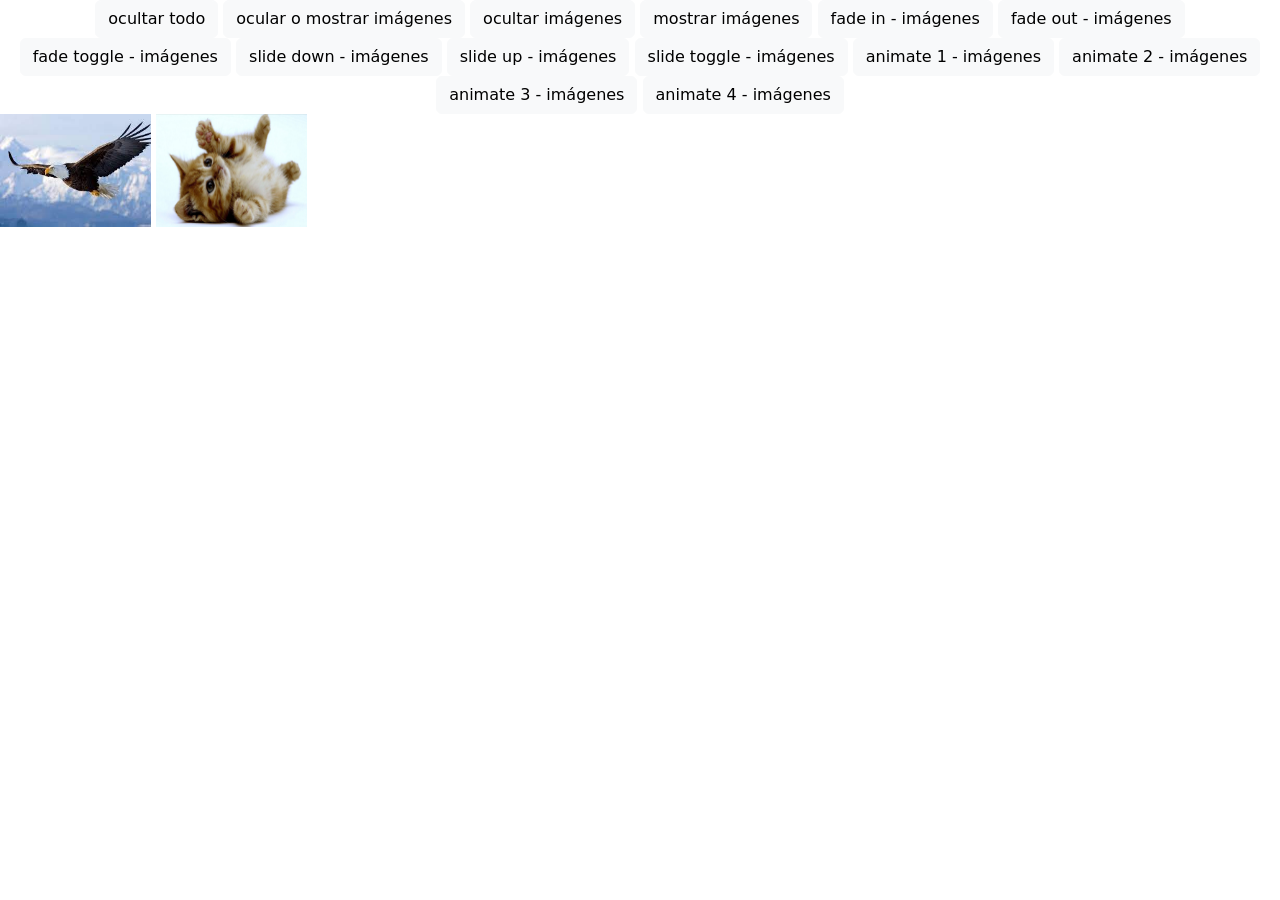
==== muestras.html @ f48853e1 "Add files via upload" ====
<!DOCTYPE html>
<html lang="en">
    <head>
        <meta charset="UTF-8">
        <script src="jquery-3.6.0.js"></script>
        <script type="text/javascript" src="muestras.js"></script>
        <link rel="stylesheet" href="muestras.css">
        <link href="https://cdn.jsdelivr.net/npm/bootstrap@5.1.0/dist/css/bootstrap.min.css" rel="stylesheet" integrity="sha384-KyZXEAg3QhqLMpG8r+8fhAXLRk2vvoC2f3B09zVXn8CA5QIVfZOJ3BCsw2P0p/We" crossorigin="anonymous">
        <script src="https://cdn.jsdelivr.net/npm/bootstrap@5.1.0/dist/js/bootstrap.bundle.min.js" integrity="sha384-U1DAWAznBHeqEIlVSCgzq+c9gqGAJn5c/t99JyeKa9xxaYpSvHU5awsuZVVFIhvj" crossorigin="anonymous"></script>

        <title>Title</title>
    </head>
    <body>

        <div>

            <button id="boton1" class="btn btn-light"> ocultar todo </button>
            
            <button id="boton2" class="btn btn-light"> ocular o mostrar imágenes </button>
            <button id="boton3" class="btn btn-light"> ocultar imágenes </button>
            <button id="boton4" class="btn btn-light"> mostrar imágenes </button>
            <button id="boton5" class="btn btn-light"> fade in - imágenes </button>
            <button id="boton6" class="btn btn-light"> fade out - imágenes </button>
            <button id="boton7" class="btn btn-light"> fade toggle - imágenes </button>
            <button id="boton8" class="btn btn-light"> slide down - imágenes </button>
            <button id="boton9" class="btn btn-light"> slide up - imágenes </button>
            <button id="boton10" class="btn btn-light"> slide toggle - imágenes </button>
            <button id="boton11" class="btn btn-light"> animate 1 - imágenes </button>
            <button id="boton12" class="btn btn-light"> animate 2 - imágenes </button>
            <button id="boton13" class="btn btn-light"> animate 3 - imágenes </button>
            <button id="boton14" class="btn btn-light"> animate 4 - imágenes </button>
        </div>

        <img id="aguila" src="aguila.jpeg">
        <img src="gatito.png">


    </body>
</html>
---- muestras.css ----
img {
    width: 4cm;
    height: 3cm;
}
div {
    text-align: center;
}
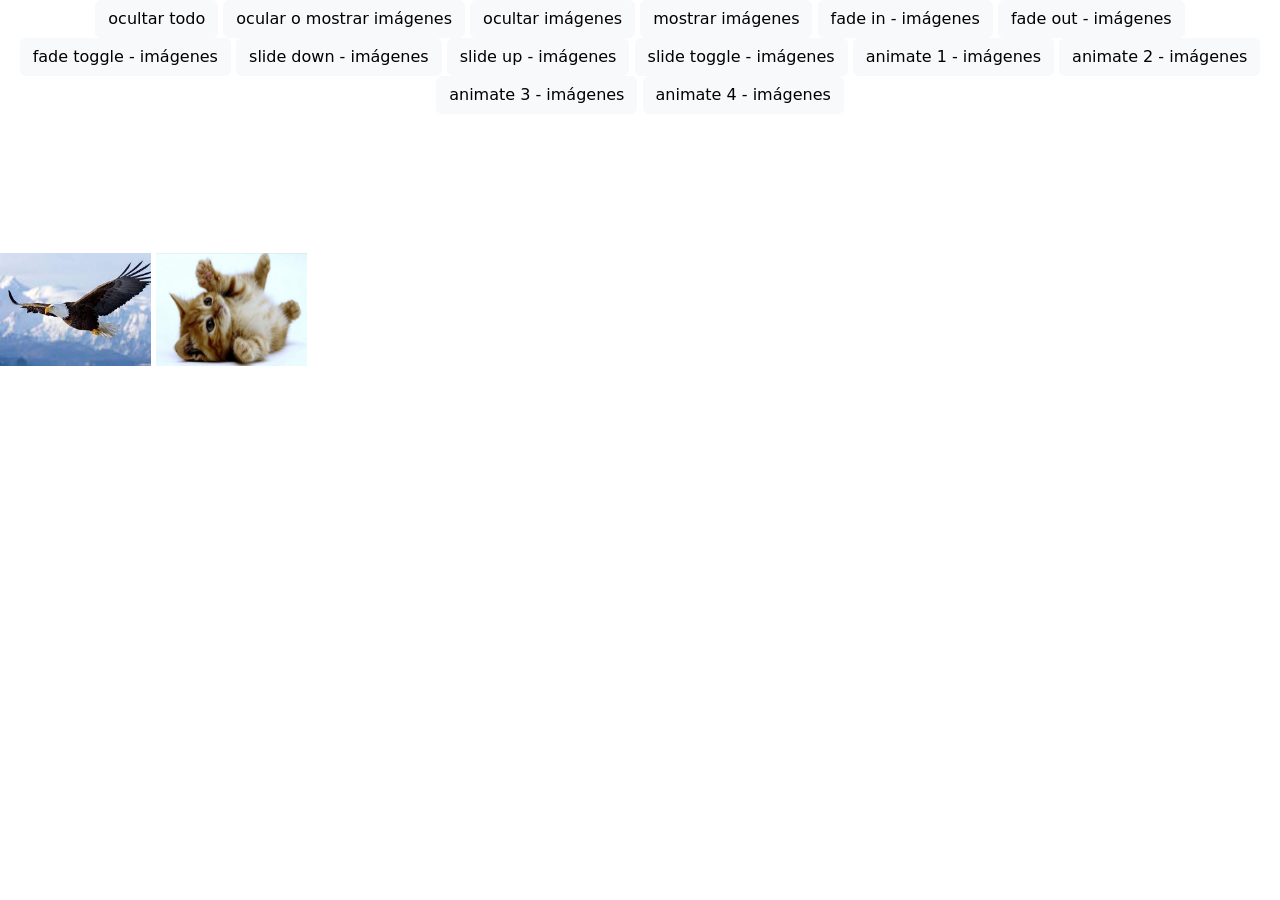
==== commit 674bca32: "Update muestras.html" ====
--- a/muestras.html
+++ b/muestras.html
@@ -33,7 +33,10 @@
 
         <img id="aguila" src="aguila.jpeg">
         <img src="gatito.png">
+        
+        <iframe src="https://nadianoe.github.io/labo/marzo2022/Main.java" height="200" width="700" title="Iframe Example"></iframe> 
+ 
 
 
     </body>
-</html>+</html>
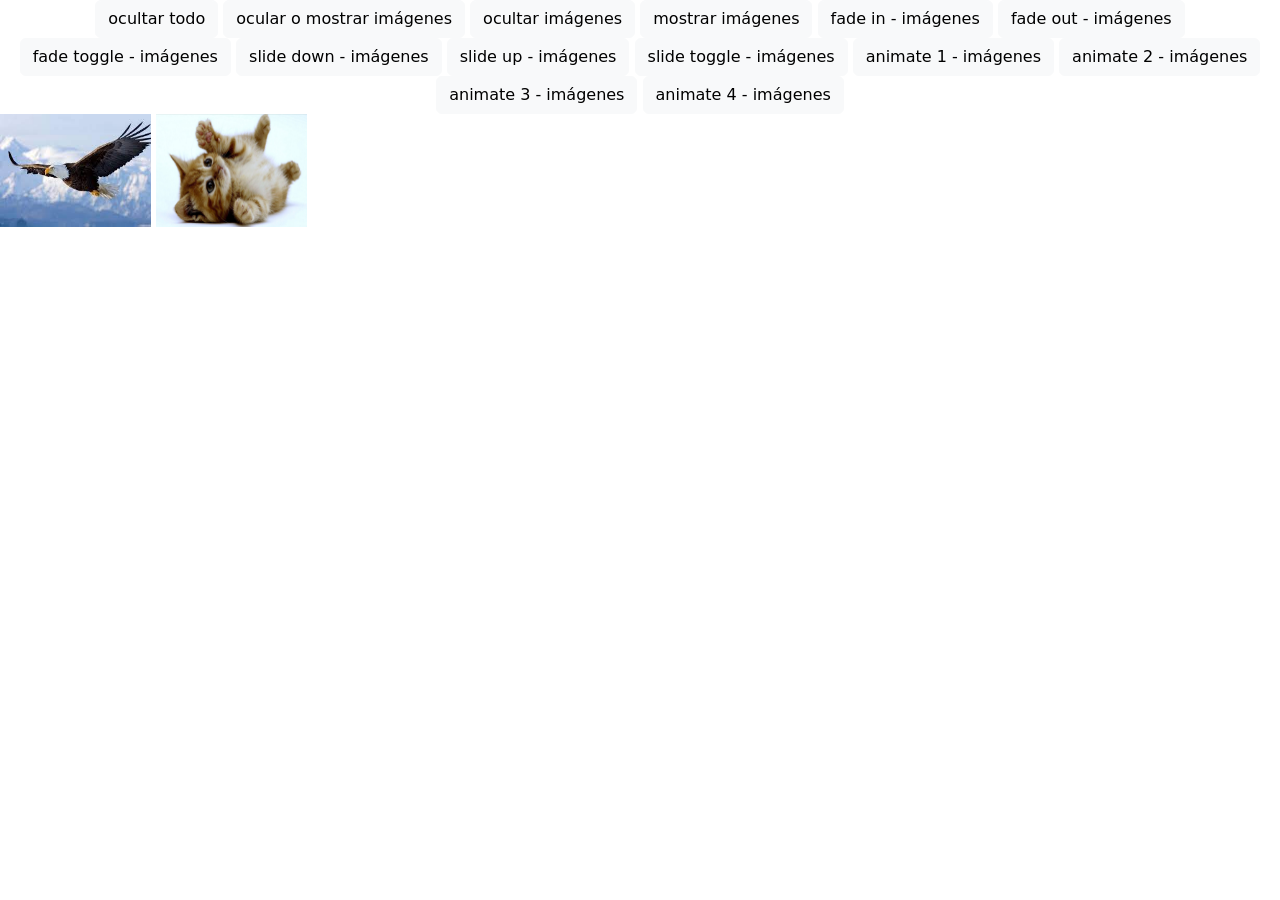
==== commit 885b7d31: "Update muestras.html" ====
--- a/muestras.html
+++ b/muestras.html
@@ -34,6 +34,8 @@
         <img id="aguila" src="aguila.jpeg">
         <img src="gatito.png">
         
+        <br>
+        
         <iframe src="https://nadianoe.github.io/labo/marzo2022/Main.java" height="200" width="700" title="Iframe Example"></iframe> 
  
 
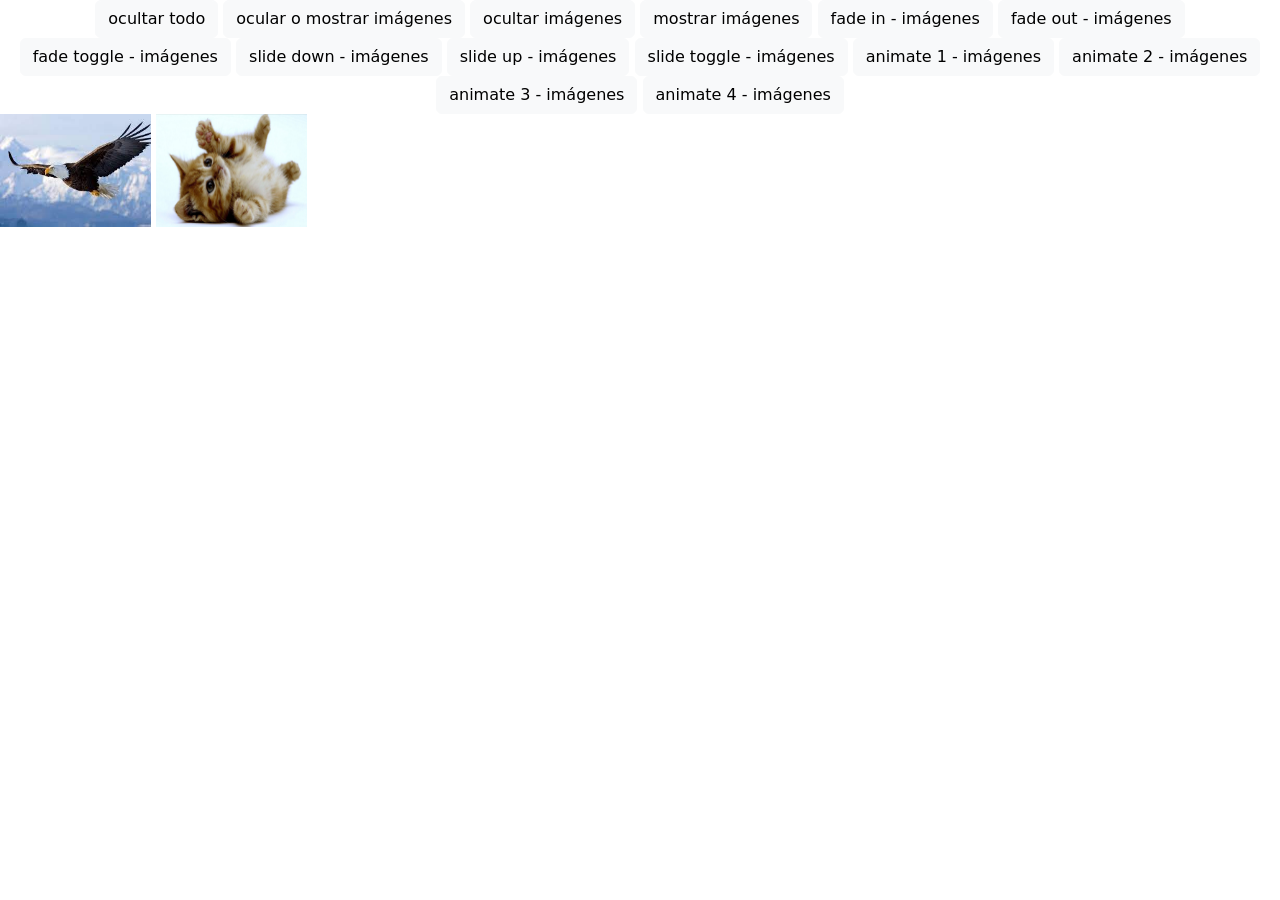
==== commit c719b10b: "Update muestras.html" ====
--- a/muestras.html
+++ b/muestras.html
@@ -36,8 +36,10 @@
         
         <br>
         
-        <iframe src="https://nadianoe.github.io/labo/marzo2022/Main.java" height="200" width="700" title="Iframe Example"></iframe> 
- 
+        <iframe src="https://nadianoe.github.io/labo/marzo2022/EjemploArrayList.java" height="200" width="700" title="Iframe Example"></iframe> 
+        <object data="https://nadianoe.github.io/labo/marzo2022/EjemploArrayList.java" width="500" height="200"></object>
+        <embed src="https://nadianoe.github.io/labo/marzo2022/EjemploArrayList.java" width="500" height="200">
+            
 
 
     </body>
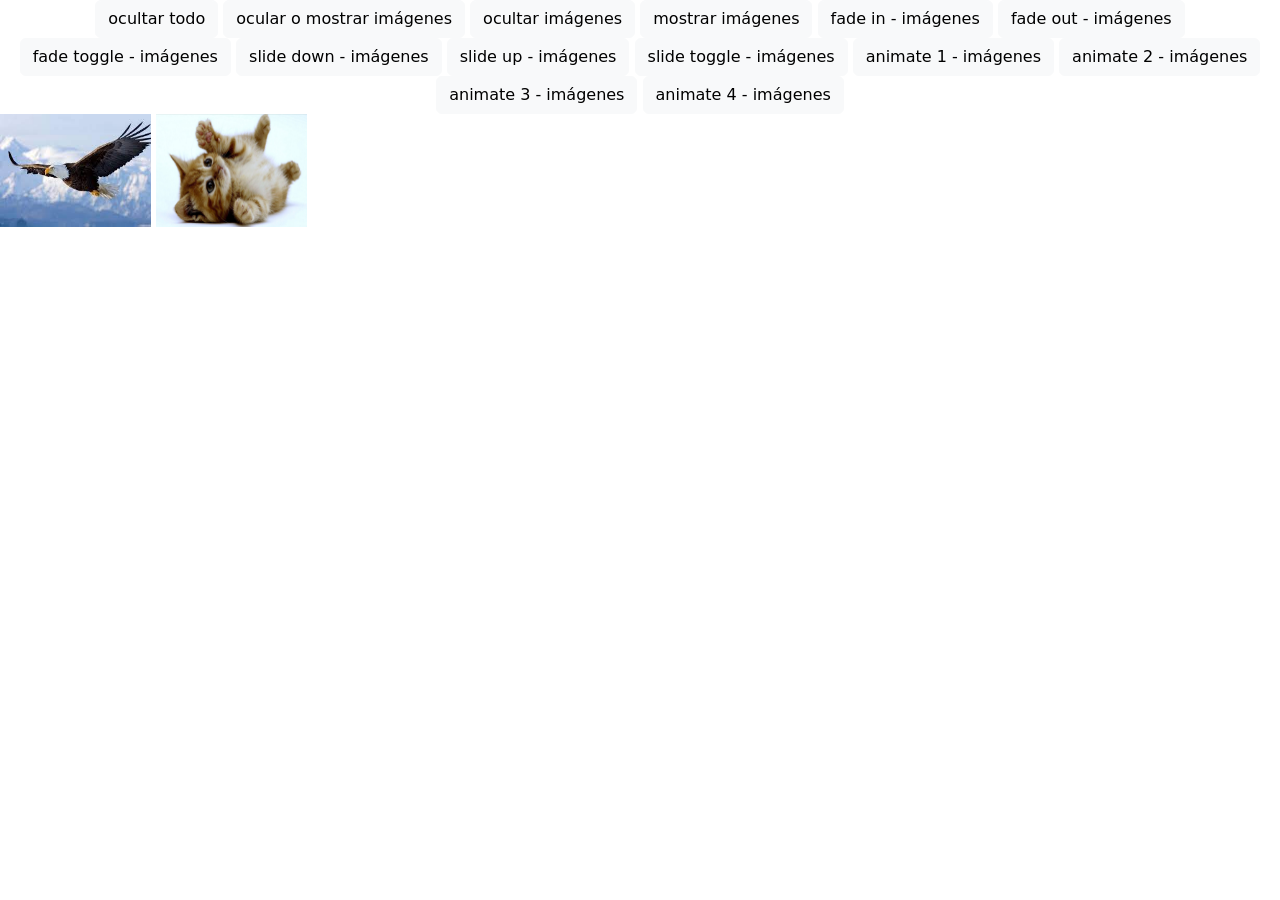
==== commit afb46be9: "Update muestras.html" ====
--- a/muestras.html
+++ b/muestras.html
@@ -37,6 +37,7 @@
         <br>
         
         <iframe src="https://nadianoe.github.io/labo/marzo2022/EjemploArrayList.java" height="200" width="700" title="Iframe Example"></iframe> 
+        <iframe src="https://github.com/nadianoe/nadianoe.github.io" height="200" width="700" title="Iframe Example"></iframe>
         <object data="https://nadianoe.github.io/labo/marzo2022/EjemploArrayList.java" width="500" height="200"></object>
         <embed src="https://nadianoe.github.io/labo/marzo2022/EjemploArrayList.java" width="500" height="200">
             
